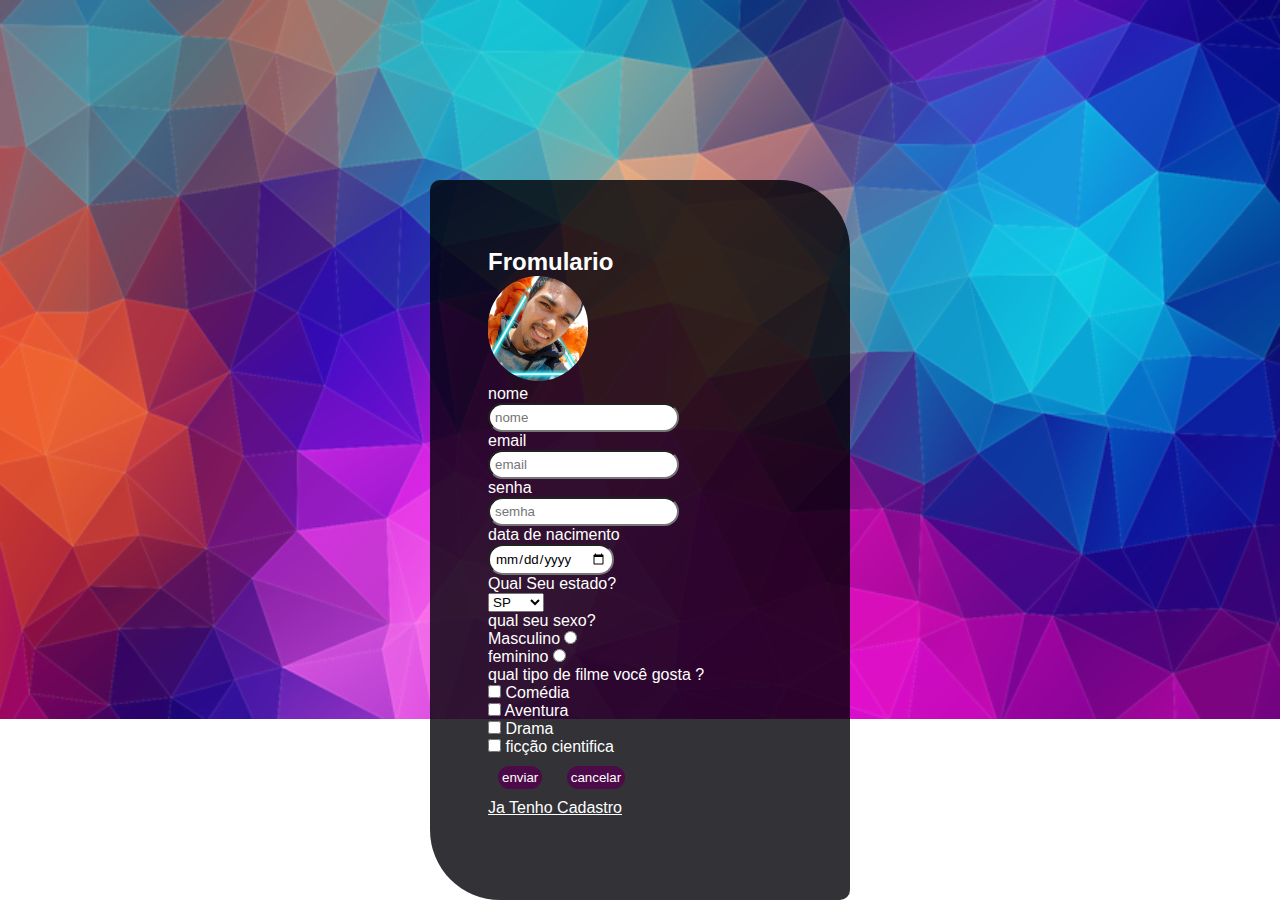
==== index.html @ 52e6a507 "Initial commit" ====
<!DOCTYPE html>
<html lang="en">
<head>
    <meta charset="UTF-8">
    <meta http-equiv="X-UA-Compatible" content="IE=edge">
    <meta name="viewport" content="width=device-width, initial-scale=1.0">
    <link rel="stylesheet" href="./css/style.css">
    <link rel="shortcut icon" href="./img/istockphoto-1189542390-612x612.jpg" type="image/x-icon">
    <title>Fromulario</title>
</head>
<body>
    <img class="background" src="img/triangles-1430105__480.png" alt="">

    <form action="">
        <h2>Fromulario</h2>
        <img class="foto" src="img/SmartSelect_20201221-141348_SquareBlend.jpg" alt="">
        <br>
        <label for="nome">nome</label>
        <br>
        <input type="nome" id="nome" name="nome" placeholder="nome" >
        <br>
        <label for="email">email</label>
        <br>
        <input type="email" id=email name="email" placeholder="email">
        <br>
        <label for="senha">senha</label>
        <br>
        <input type="password" id=senha name="senha" placeholder="semha">
       <br>
       <label for="data de nacimento">data de nacimento</label>
       <br>
       <input type="date">
       <br>
       <p>Qual Seu estado?</p>
       <select> 
           <optgroup label="Estados">
               <option>SP</option>
               <option>CE</option>
               <option>RJ</option>
               <option>BA</option>
           </optgroup>
       </select>
       <br>
       <p>qual seu sexo?</p>
       <label for="Masculino">Masculino</label>
       <input type="radio" name="masculino">
       <br>
       <label for="Feminino">feminino</label>
       <input type="radio" name="feminino">
       <br>
       <p> qual tipo de filme você gosta ?</p>
       <input type="checkbox">
       <label for="Comedia">Comédia</label>
       <br>
       <input type="checkbox">
       <label for="aventura">Aventura</label>
       <br>
       <input type="checkbox">
       <label for="drama">Drama</label>
       <br>
       <input type="checkbox">
       <label for="ficcao_cientifica">ficção cientifica</label>
       <br>
        <input type="submit" value=enviar>
        <input type="reset" value=cancelar>
        <br>
        <a href="login.html"> Ja Tenho Cadastro</a>






    </form>
    
</body>
</html>
---- css/style.css ----
*{
    padding: 0;
    margin: 0;
    font-family: 'Segoe UI', Tahoma, Geneva, Verdana, sans-serif;
    color: white;
}


.background{
    width: 100%;
    height: 100%;
}

.foto{
    width: 100px;
    border-radius: 50px;
    
}
form{
    position: absolute;
    top: 60%;
    left: 50%;
    width: 420px;
    height: 720px;
    border-radius: 10px 70px 10px 70px;
    transform: translate(-50%, -50%);
    background-color: rgba(0,0,5,0.8);
    box-sizing: border-box;
    padding: 68px 58px;
    z-index: 3;
}

    form input[type="date"], input[type="nome"], input[type="email"], input[type="password"] {
           border-radius: 15px;
           padding: 5px;
           color:black;
    }

    form input[type="reset"], input[type="submit"]{
        border: none;
        padding: 4px;
        border-radius: 15px;
        margin: 10px;
        background-color: rgb(77, 10, 73);
        color: white;
        cursor: pointer;
    }
    form  input[type="submit"]:hover{
        border-radius: 5px;
        background-color: rgb(88, 218, 235);
        color: rgb(34, 34, 34);
        cursor: pointer;
    }
    
    input[type="reset"]:hover{
        border-radius: 5px;
        background-color: rgb(88, 218, 235);
        color: rgb(34, 34, 34);
        cursor: pointer;
    }
    select{
        color: black;
    }
    option{
        color: black;
    }
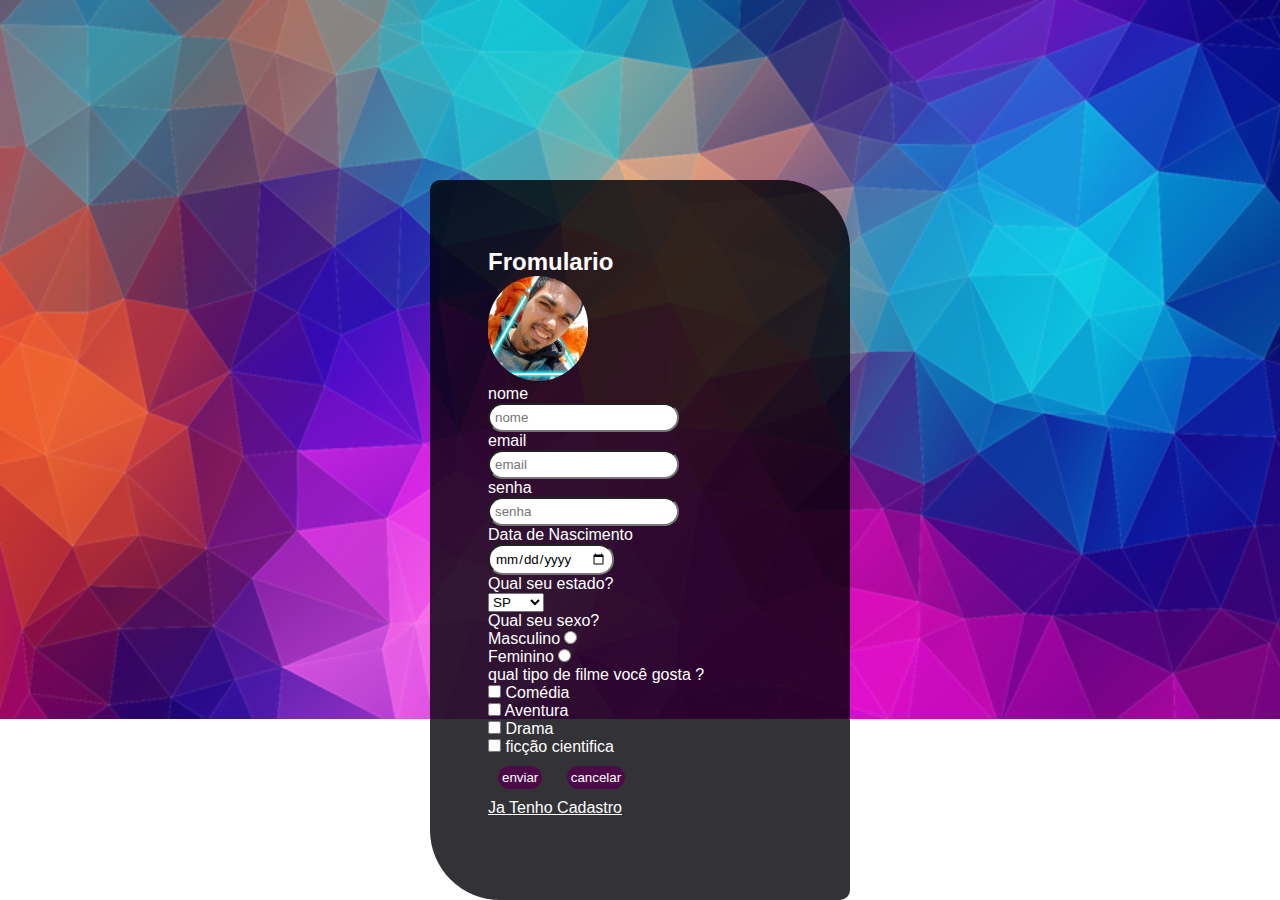
==== commit 5abc3db9: "Update index.html" ====
--- a/index.html
+++ b/index.html
@@ -1,5 +1,5 @@
 <!DOCTYPE html>
-<html lang="en">
+<html lang="pt-br">
 <head>
     <meta charset="UTF-8">
     <meta http-equiv="X-UA-Compatible" content="IE=edge">
@@ -25,13 +25,13 @@
         <br>
         <label for="senha">senha</label>
         <br>
-        <input type="password" id=senha name="senha" placeholder="semha">
+        <input type="password" id=senha name="senha" placeholder="senha">
        <br>
-       <label for="data de nacimento">data de nacimento</label>
+       <label for="data de nascimento">Data de Nascimento</label>
        <br>
        <input type="date">
        <br>
-       <p>Qual Seu estado?</p>
+       <p>Qual seu estado?</p>
        <select> 
            <optgroup label="Estados">
                <option>SP</option>
@@ -41,11 +41,11 @@
            </optgroup>
        </select>
        <br>
-       <p>qual seu sexo?</p>
-       <label for="Masculino">Masculino</label>
+       <p>Qual seu sexo?</p>
+       <label for="masculino">Masculino</label>
        <input type="radio" name="masculino">
        <br>
-       <label for="Feminino">feminino</label>
+       <label for="feminino">Feminino</label>
        <input type="radio" name="feminino">
        <br>
        <p> qual tipo de filme você gosta ?</p>
@@ -59,12 +59,12 @@
        <label for="drama">Drama</label>
        <br>
        <input type="checkbox">
-       <label for="ficcao_cientifica">ficção cientifica</label>
+       <label for="Ficcao_cientifica">ficção cientifica</label>
        <br>
         <input type="submit" value=enviar>
         <input type="reset" value=cancelar>
         <br>
-        <a href="login.html"> Ja Tenho Cadastro</a>
+        <a href="https://felipe00007.github.io/login2/"> Ja Tenho Cadastro</a>
 
 
 
@@ -74,4 +74,4 @@
     </form>
     
 </body>
-</html>+</html>
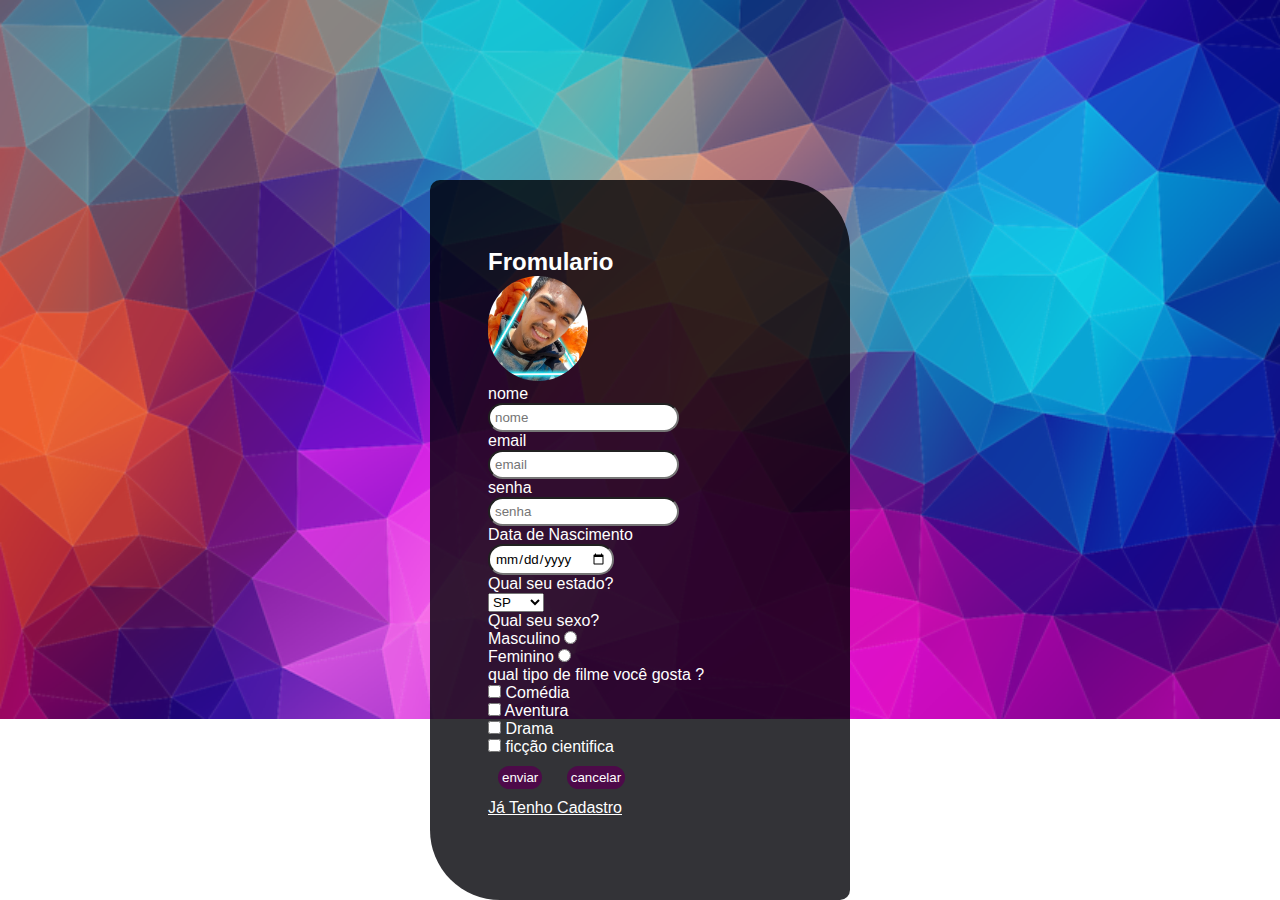
==== commit f8d37b68: "Update index.html" ====
--- a/index.html
+++ b/index.html
@@ -64,7 +64,7 @@
         <input type="submit" value=enviar>
         <input type="reset" value=cancelar>
         <br>
-        <a href="https://felipe00007.github.io/login2/"> Ja Tenho Cadastro</a>
+        <a href="https://felipe00007.github.io/login2/"> Já Tenho Cadastro</a>
 
 
 
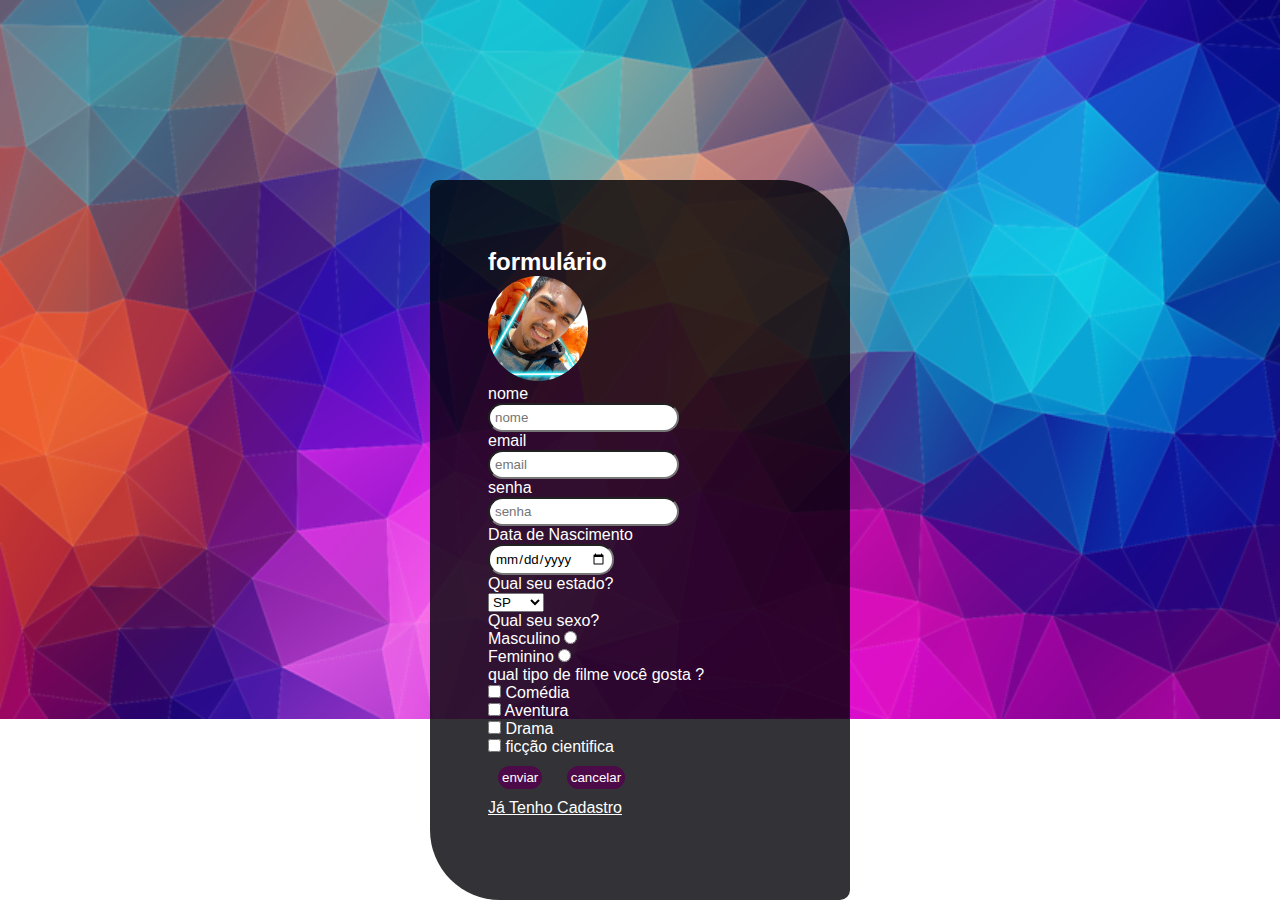
==== commit 067b4dd4: "Update index.html" ====
--- a/index.html
+++ b/index.html
@@ -6,13 +6,13 @@
     <meta name="viewport" content="width=device-width, initial-scale=1.0">
     <link rel="stylesheet" href="./css/style.css">
     <link rel="shortcut icon" href="./img/istockphoto-1189542390-612x612.jpg" type="image/x-icon">
-    <title>Fromulario</title>
+    <title>formulário</title>
 </head>
 <body>
     <img class="background" src="img/triangles-1430105__480.png" alt="">
 
     <form action="">
-        <h2>Fromulario</h2>
+        <h2>formulário</h2>
         <img class="foto" src="img/SmartSelect_20201221-141348_SquareBlend.jpg" alt="">
         <br>
         <label for="nome">nome</label>
@@ -43,10 +43,10 @@
        <br>
        <p>Qual seu sexo?</p>
        <label for="masculino">Masculino</label>
-       <input type="radio" name="masculino">
+       <input type="radio" name="sexo" value="masculino" id="masculino">
        <br>
        <label for="feminino">Feminino</label>
-       <input type="radio" name="feminino">
+       <input type="radio" name="sexo" value="feminino" id="feminino">
        <br>
        <p> qual tipo de filme você gosta ?</p>
        <input type="checkbox">
